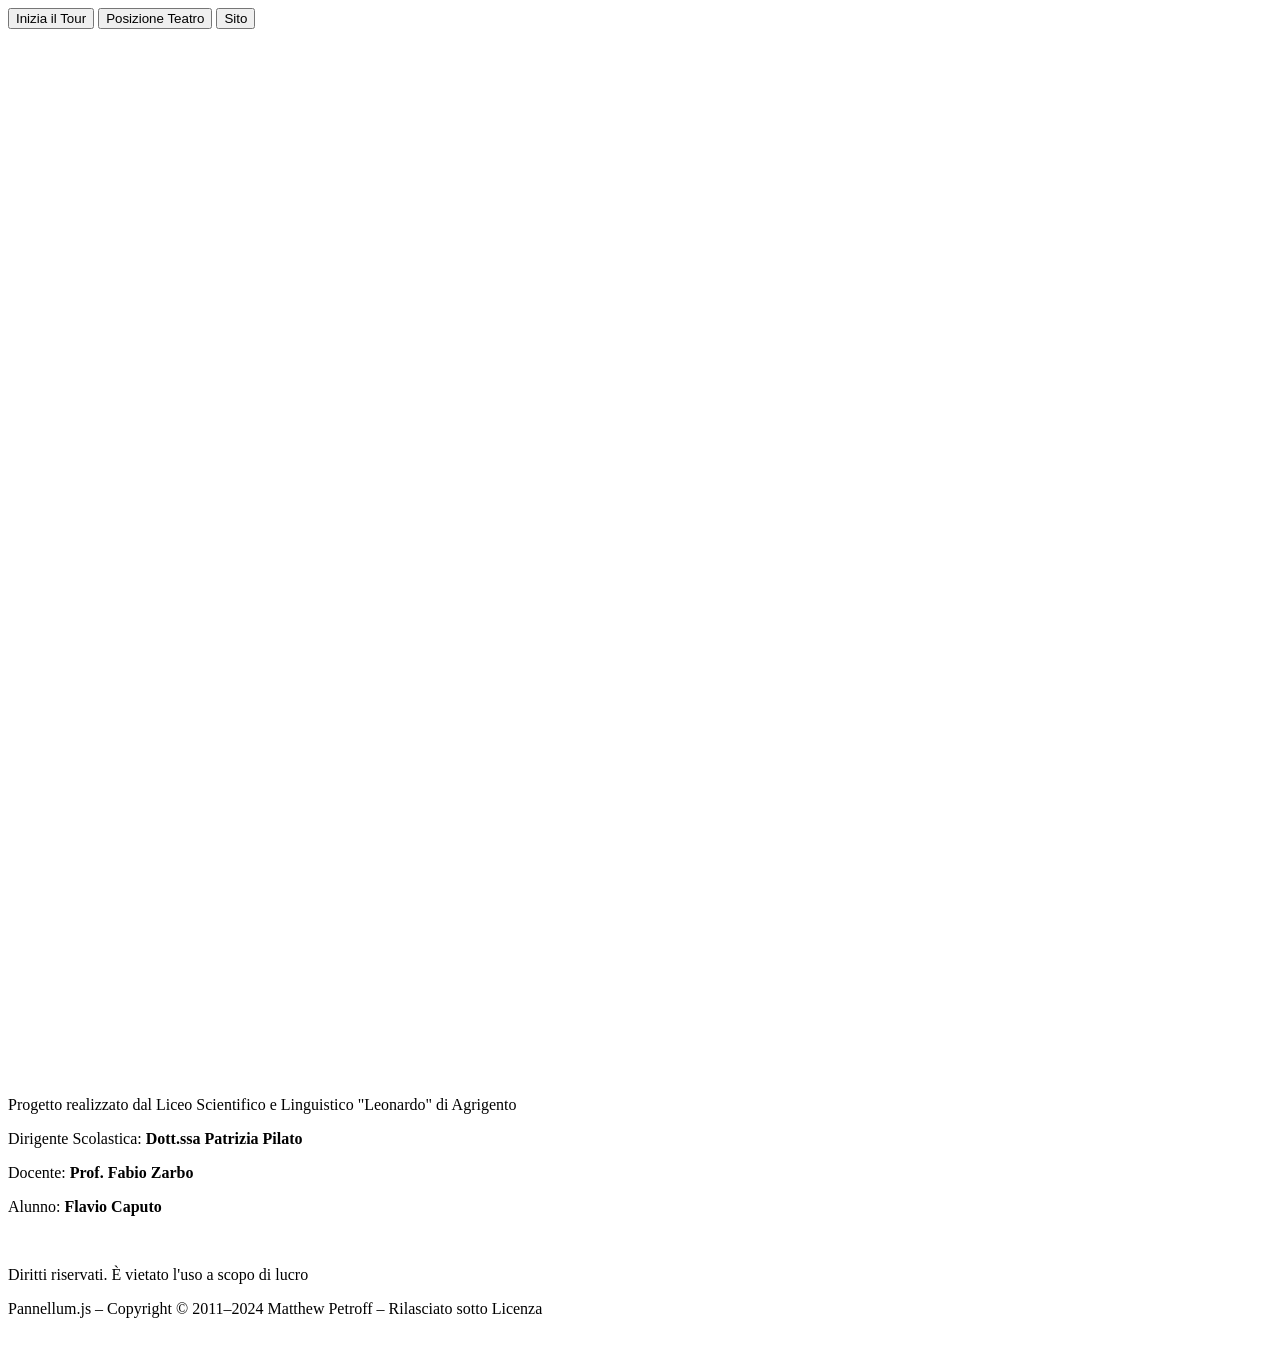
==== Home.html @ ae758059 "Add files via upload" ====
<!DOCTYPE html>
<html lang="en">
<head>
    <meta charset="UTF-8">
    <meta name="viewport" content="width=device-width, initial-scale=1.0">
    <link rel="stylesheet" href="Static/css/Home.css"> 
    <title>Visita Digitale Teatro Pirandello</title>
    <link rel="icon" type="image/jpg" href="Static/pics/loghi/Leonardo-removebg-preview.png"> 
</head>
<body>
    <header id="header">
        <button id="start">Inizia il Tour</button>
        <button id="start2">Posizione Teatro</button>
        <button id="start3">Sito</button>
    </header>
    <div class="des">
        <br><br><br><br><br><br><br><br><br><br><br>
    </div>
    <br><br><br><br><br><br><br><br><br><br><br><br><br><br><br><br><br><br><br><br><br><br><br><br><br><br><br>
    <!--Il codice e la grafica di questo sito sono stati realizzati da Flavio Caputo 2025/2026-->
    <div id="bc">
        <br><br>
        <div class="image-container" style="--width: 100px; --height: 10vh;">
            <div class="list">
                <div class="item"><img src="Static/pics/loghi/up.jpeg" alt=""></div>
                
                <div class="item"><img src="Static/pics/loghi/Ag.png" alt=""></div>
                <div class="item"><img src="Static/pics/loghi/Agcap.jpeg" alt=""></div>
                <div class="item"><img src="Static/pics/loghi/Leonardo-removebg-preview.png" alt=""></div>
                <div class="item"><img src="Static/pics/loghi/Fondazione.jpeg" alt=""></div>
                <div class="item"><img src="Static/pics/loghi/oia.jpeg" alt=""></div>
                <div class="item"><img src="Static/pics/loghi/ap.jpeg" alt=""></div>
                <div class="item"><img src="Static/pics/loghi/oa.jpeg" alt=""></div>
                <div class="item"><img src="Static/pics/loghi/sbca.jpeg" alt=""></div>
                <div class="item"><img src="Static/pics/loghi/up.jpeg" alt=""></div>

                <div class="item"><img src="Static/pics/loghi/Ag.png" alt=""></div>
                <div class="item"><img src="Static/pics/loghi/Agcap.jpeg" alt=""></div>
                <div class="item"><img src="Static/pics/loghi/Leonardo-removebg-preview.png" alt=""></div>
                <div class="item"><img src="Static/pics/loghi/Fondazione.jpeg" alt=""></div>
                <div class="item"><img src="Static/pics/loghi/oia.jpeg" alt=""></div>
                <div class="item"><img src="Static/pics/loghi/ap.jpeg" alt=""></div>
                <div class="item"><img src="Static/pics/loghi/oa.jpeg" alt=""></div>
                <div class="item"><img src="Static/pics/loghi/sbca.jpeg" alt=""></div>
                <div class="item"><img src="Static/pics/loghi/up.jpeg" alt=""></div>
            </div>
        </div>

        <p id="testo3" style="margin-top: 5px;">Progetto realizzato dal  Liceo Scientifico e Linguistico "Leonardo" di Agrigento</p>
        <p id="testo3">Dirigente Scolastica: <strong>Dott.ssa Patrizia Pilato</strong></p>
        <p id="testo3">Docente: <strong>Prof. Fabio Zarbo</strong></p>
        <p id="testo3">Alunno: <strong>Flavio Caputo</strong></p>
        <br>
        <p id="testo4">Diritti riservati. È vietato l'uso a scopo di lucro</p>
        <p id="testo4">Pannellum.js – Copyright © 2011–2024 Matthew Petroff – Rilasciato sotto Licenza <a href="https://github.com/mpetroff/pannellum/blob/master/COPYING" style="color: white;">MIT  </a></p>
        <br>
    </div>
</body>
<script src="Static/js/Home.js"></script>
</html>
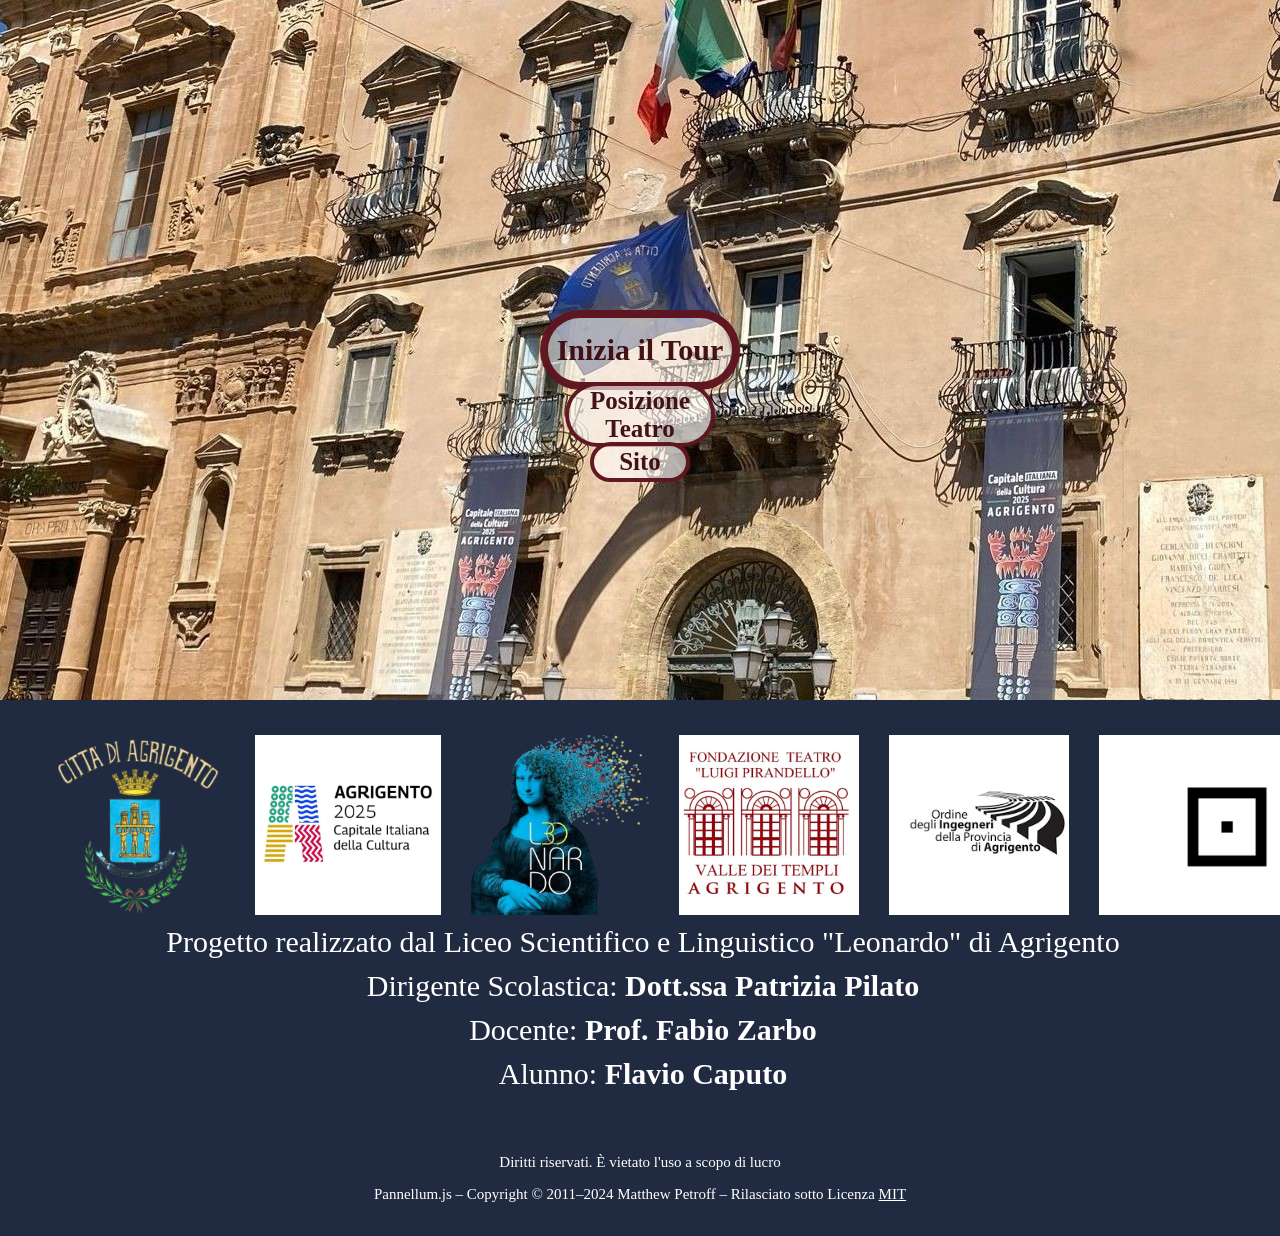
==== commit 52c0a3c4: "Update Home.html" ====
--- a/Home.html
+++ b/Home.html
@@ -22,7 +22,7 @@
         <br><br>
         <div class="image-container" style="--width: 100px; --height: 10vh;">
             <div class="list">
-                <div class="item"><img src="Static/pics/loghi/up.jpeg" alt=""></div>
+                <div class="item"><img src="Static/pics/loghi/di.JPE" alt=""></div>
                 
                 <div class="item"><img src="Static/pics/loghi/Ag.png" alt=""></div>
                 <div class="item"><img src="Static/pics/loghi/Agcap.jpeg" alt=""></div>
@@ -33,6 +33,7 @@
                 <div class="item"><img src="Static/pics/loghi/oa.jpeg" alt=""></div>
                 <div class="item"><img src="Static/pics/loghi/sbca.jpeg" alt=""></div>
                 <div class="item"><img src="Static/pics/loghi/up.jpeg" alt=""></div>
+                <div class="item"><img src="Static/pics/loghi/di.JPE" alt=""></div>
 
                 <div class="item"><img src="Static/pics/loghi/Ag.png" alt=""></div>
                 <div class="item"><img src="Static/pics/loghi/Agcap.jpeg" alt=""></div>
@@ -43,6 +44,7 @@
                 <div class="item"><img src="Static/pics/loghi/oa.jpeg" alt=""></div>
                 <div class="item"><img src="Static/pics/loghi/sbca.jpeg" alt=""></div>
                 <div class="item"><img src="Static/pics/loghi/up.jpeg" alt=""></div>
+                <div class="item"><img src="Static/pics/loghi/di.JPE" alt=""></div>
             </div>
         </div>
 
@@ -57,4 +59,4 @@
     </div>
 </body>
 <script src="Static/js/Home.js"></script>
-</html>+</html>
--- a/Static/css/Home.css
+++ b/Static/css/Home.css
@@ -0,0 +1,268 @@
+body {
+    margin: 0;
+    padding: 0;
+    background-color: rgb(32, 42, 64); 
+}
+::-webkit-scrollbar {
+    width: 0;
+    background-color: transparent; /* Imposta il colore di sfondo della barra di scorrimento trasparente */
+}
+/*
+testo
+*/
+#title {
+    font-family: "Times New Roman", Times, serif;
+    font-size: 180px;
+    color: rgb(0, 0, 0);
+    font-weight: bold;
+    text-align: center;
+    text-shadow: 
+        -1px -1px 0 white,  
+         1px -1px 0 white,
+        -1px  1px 0 white,
+         1px  1px 0 white;
+}
+#titoli {
+    font-family: "Times New Roman", Times, serif;
+    font-size: 60px;
+    color: rgb(0, 0, 0);
+    text-align: center;
+    font-weight: bold;
+    padding-top: 10px;
+    padding-bottom: -30px;
+}
+#testo {
+    margin-top: 15px;
+    font-family: "Times New Roman", Times, serif;
+    font-size: 30px;
+    text-align: center;
+    justify-content: center; /* Centra gli elementi lungo l'asse principale (orizzontalmente) */
+    align-items: center;
+    color: rgb(0, 0, 0);
+}
+#testo2 {
+    margin-top: 15px;
+    font-family: "Times New Roman", Times, serif;
+    font-size: 35px;
+    text-align: center;
+    justify-content: center; /* Centra gli elementi lungo l'asse principale (orizzontalmente) */
+    font-weight: bold;
+    padding-left: 6px;
+    align-items: center;
+    color: rgb(255, 255, 255);
+}
+#testo3 {
+    margin-top: -20px;
+    font-family: "Times New Roman", Times, serif;
+    font-size: 30px;
+    padding-left: 6px;
+    align-items: center;
+    color: rgb(255, 255, 255);
+    text-align: center;
+}
+#testo4 {
+    margin-top: 15px;
+    font-family: "Times New Roman", Times, serif;
+    font-size: 15px;
+    align-items: center;
+    text-align: center;
+    justify-content: center; /* Centra gli elementi lungo l'asse principale (orizzontalmente) */
+    color: rgb(255, 255, 255);
+}
+#minititoli {
+    font-family: "Times New Roman", Times, serif;
+    font-size: 40px;
+    text-align: center;
+    color: rgb(0, 0, 0);
+}
+#bolla {
+    font-family: "Times New Roman", Times, serif;
+    font-size: 33px;
+    text-align: center;
+    font-weight: bold;
+    color: rgb(0, 0, 0);
+}
+
+/*
+    Parte iniziale alta
+*/
+#header {
+    font-family: "Times New Roman", Times, serif;
+    position: fixed;
+    height: 700px;
+    background-image: url("../pics/Inizio/Teatro.jpeg"); /* Opacità per una migliore leggibilità */
+    transition: top 0.3s ease-in-out; /* Aggiungi transizione per effetto di scorrimento */
+    width: 100%;
+    display: flex;
+    margin: 0 auto;
+    justify-content: center; /* Centra gli elementi lungo l'asse principale (orizzontalmente) */
+    align-items: center;
+    z-index: 3;
+}
+.header-content {
+    padding: 0px;
+}
+.header-content img {
+    max-width: 100%;
+    height: auto;
+}
+/*
+background
+*/
+#bc {
+    background-color: rgb(32, 42, 64); /* Percorso dell'immagine */
+    background-size: cover; /* Adatta l'immagine per coprire tutto l'elemento */
+    background-position: center; /* Centra l'immagine */ /* Altezza della finestra del browser */
+    transition: opacity 1s ease;
+}
+.image-container {
+    width: 100%;
+    margin: auto;
+    position: relative;
+    height: 200px;
+    display: grid;
+    place-items: center;
+    overflow: hidden;
+}
+
+.list {
+    display: flex;
+    width: calc(180px * 8); /* Calcola correttamente la larghezza */
+    animation: scroll 20s linear infinite; /* Tempo regolabile */
+}
+
+@keyframes scroll {
+    0% {
+        transform: translateX(-150px);
+    }
+    100% {
+        transform: translateX(-2812px); /* Scorre verso sinistra */
+    }
+}
+
+.item {
+    height: 180px;
+    display: flex;
+    align-items: center;
+    padding: 15px;
+}
+
+img {
+    height: 100%;
+    object-fit: cover;
+}
+
+
+
+/*Stile button*/
+#start {
+    width: 200px;
+    height: 80px;
+    background-color: rgba(255, 255, 255, 0.54);
+    border-color: rgba(127, 255, 212, 0);
+    border: 8px solid rgba(90, 15, 27, 0.956);
+    border-radius: 50px;
+    font-size: 30px;
+    color:rgba(59, 8, 16, 0.956) ;
+    font-weight: bold;
+    font-family: "Garamond", serif;
+    position: absolute;
+    cursor: pointer; /* Cambia il cursore quando si passa sopra il pulsante */
+}
+#start2 {
+    width: 150px;
+    height: 65px;
+    background-color: rgba(255, 255, 255, 0.633);
+    border-color: rgba(127, 255, 212, 0);
+    border: 4px solid rgba(90, 15, 27, 0.956);
+    border-radius: 50px;
+    font-size: 25px;
+    color:rgba(59, 8, 16, 0.956) ;
+    font-weight: bold;
+    font-family: "Garamond", serif;
+    margin-top: 10%;
+    position: absolute;
+    cursor: pointer; /* Cambia il cursore quando si passa sopra il pulsante */
+}
+#start3 {
+    width: 100px;
+    height: 40px;
+    background-color: rgba(255, 255, 255, 0.633);
+    border-color: rgba(127, 255, 212, 0);
+    border: 4px solid rgba(90, 15, 27, 0.956);
+    border-radius: 50px;
+    font-size: 25px;
+    color:rgba(59, 8, 16, 0.956) ;
+    font-weight: bold;
+    font-family: "Garamond", serif;
+    margin-top: 17.5%;
+    position: absolute;
+    cursor: pointer; /* Cambia il cursore quando si passa sopra il pulsante */
+}
+@media (pointer: coarse) {
+    body {
+        margin: 0;
+        padding: 0;
+        background-color: rgb(32, 42, 64); 
+    }
+    ::-webkit-scrollbar {
+        width: 0;
+        background-color: transparent; /* Imposta il colore di sfondo della barra di scorrimento trasparente */
+    }
+    .des {
+        display: none;
+    }
+    /*
+        Parte iniziale alta
+    */
+    #header {
+        height: 500px;
+    }
+    /*Stile button*/
+    #start {
+        width: 200px;
+        height: 80px;
+    }
+    #start2 {
+        margin-top: 21%;
+    }
+    #start3 {
+        margin-top: 40.5%;
+    }
+    .image-container {
+        width: 100%;
+        margin: auto;
+        position: relative;
+        height: 100px;
+        display: grid;
+        place-items: center;
+        overflow: hidden;
+    }
+    
+    .list {
+        display: flex;
+        width: calc(180px * 8); /* Calcola correttamente la larghezza */
+        animation: scroll 20s linear infinite; /* Tempo regolabile */
+    }
+    
+    @keyframes scroll {
+        0% {
+            transform: translateX(-150px);
+        }
+        100% {
+            transform: translateX(-2812px); /* Scorre verso sinistra */
+        }
+    }
+    
+    .item {
+        height: 80px;
+        display: flex;
+        align-items: center;
+        padding: 15px;
+    }
+    
+    img {
+        height: 100%;
+        object-fit: cover;
+    }
+}
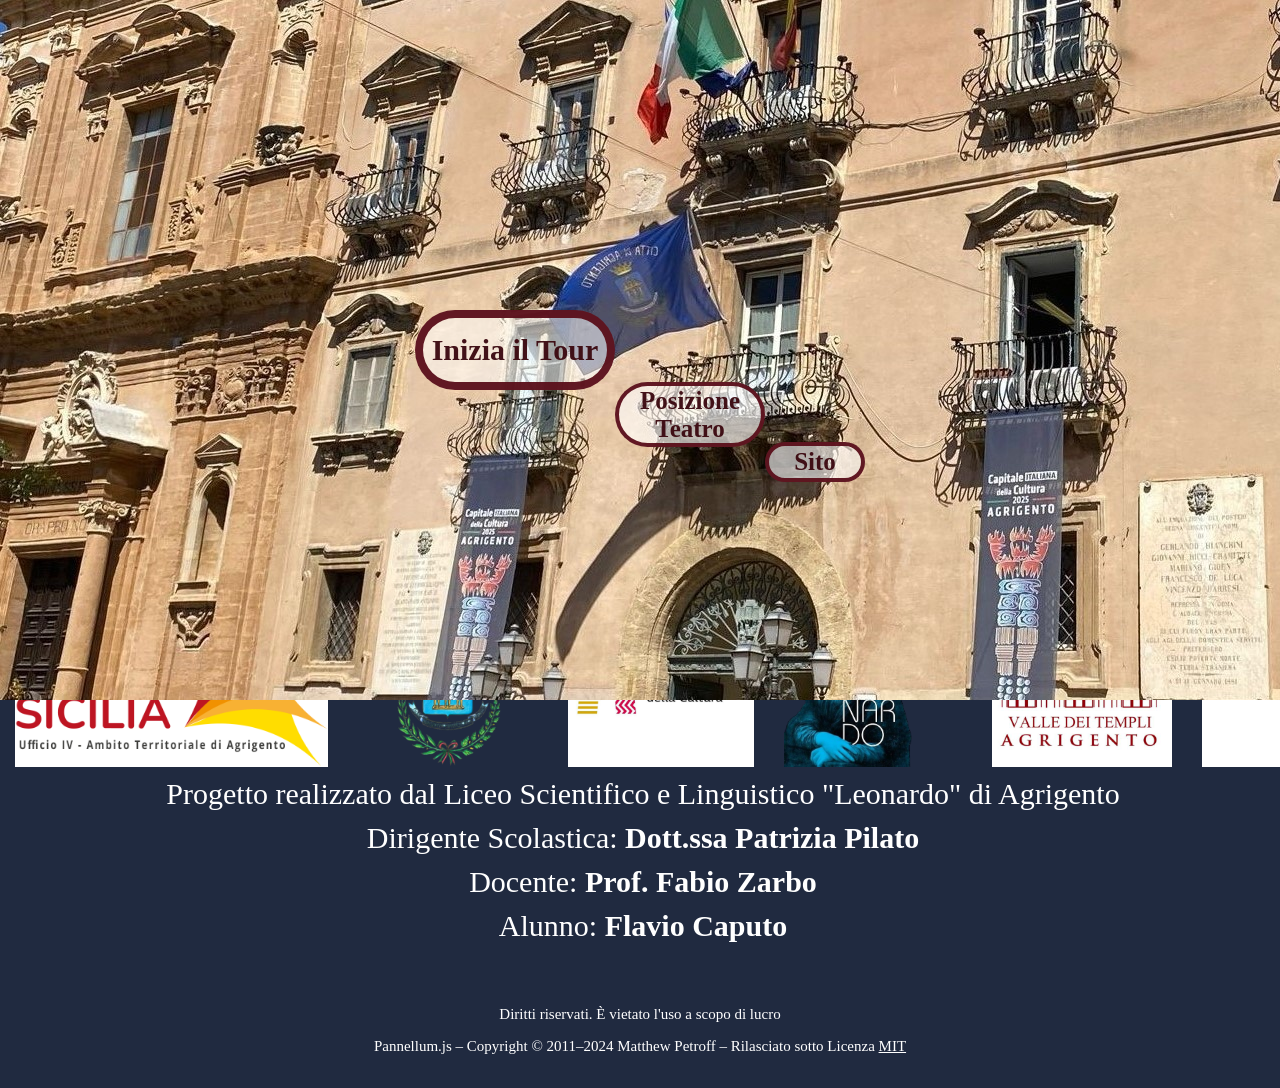
==== commit 89497a56: "Update Home.html" ====
--- a/Home.html
+++ b/Home.html
@@ -6,6 +6,28 @@
     <link rel="stylesheet" href="Static/css/Home.css"> 
     <title>Visita Digitale Teatro Pirandello</title>
     <link rel="icon" type="image/jpg" href="Static/pics/loghi/Leonardo-removebg-preview.png"> 
+    <style>
+    header {
+        position: relative;
+        z-index: 1000; /* Sopra TUTTO */
+    }
+
+    #start, #start2, #start3 {
+        position: relative;
+        z-index: 1001;
+        pointer-events: auto; /* Forza i click */
+    }
+
+    .des, #bc {
+        pointer-events: none; /* Ignora i click su questi div */
+    }
+
+    /* Opzionale: se .des è un overlay, riducilo */
+    .des {
+        height: 50px !important; /* Invece di 11 <br> */
+        position: static !important;
+    }
+</style>
 </head>
 <body>
     <header id="header">
@@ -60,3 +82,4 @@
 </body>
 <script src="Static/js/Home.js"></script>
 </html>
+
--- a/Static/css/Home.css
+++ b/Static/css/Home.css
@@ -136,7 +136,7 @@
         transform: translateX(-150px);
     }
     100% {
-        transform: translateX(-2812px); /* Scorre verso sinistra */
+        transform: translateX(-3160px); /* Scorre verso sinistra */
     }
 }
 
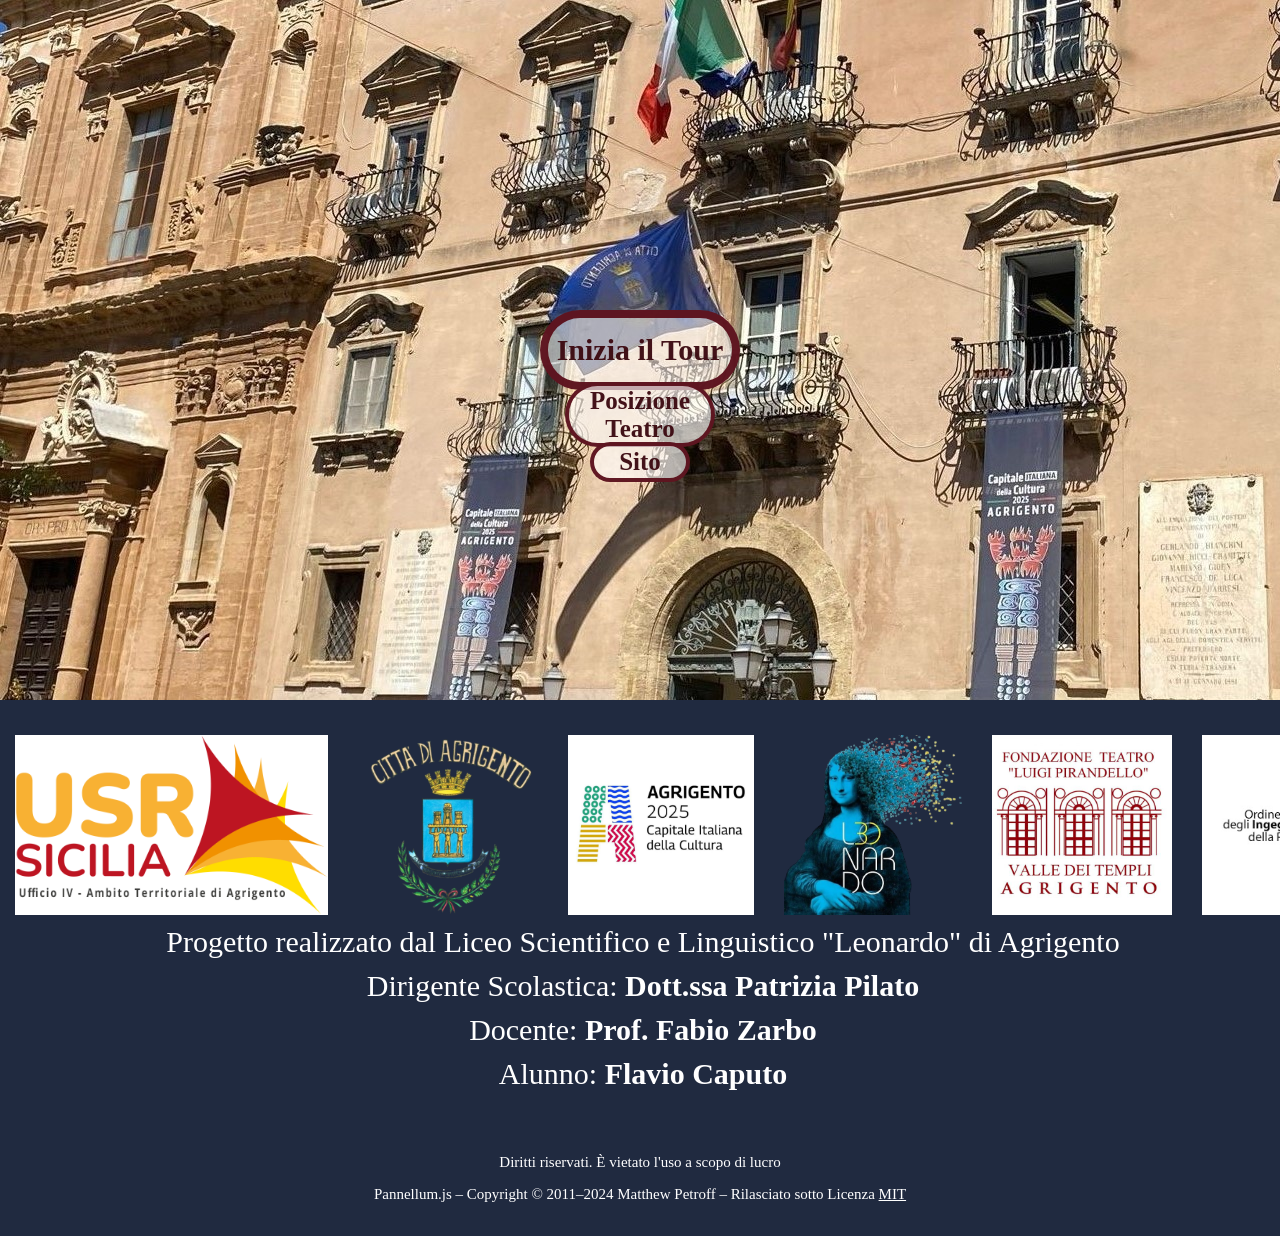
==== commit 2e777288: "restore Home.html" ====
--- a/Home.html
+++ b/Home.html
@@ -6,28 +6,6 @@
     <link rel="stylesheet" href="Static/css/Home.css"> 
     <title>Visita Digitale Teatro Pirandello</title>
     <link rel="icon" type="image/jpg" href="Static/pics/loghi/Leonardo-removebg-preview.png"> 
-    <style>
-    header {
-        position: relative;
-        z-index: 1000; /* Sopra TUTTO */
-    }
-
-    #start, #start2, #start3 {
-        position: relative;
-        z-index: 1001;
-        pointer-events: auto; /* Forza i click */
-    }
-
-    .des, #bc {
-        pointer-events: none; /* Ignora i click su questi div */
-    }
-
-    /* Opzionale: se .des è un overlay, riducilo */
-    .des {
-        height: 50px !important; /* Invece di 11 <br> */
-        position: static !important;
-    }
-</style>
 </head>
 <body>
     <header id="header">
@@ -83,3 +61,4 @@
 <script src="Static/js/Home.js"></script>
 </html>
 
+
